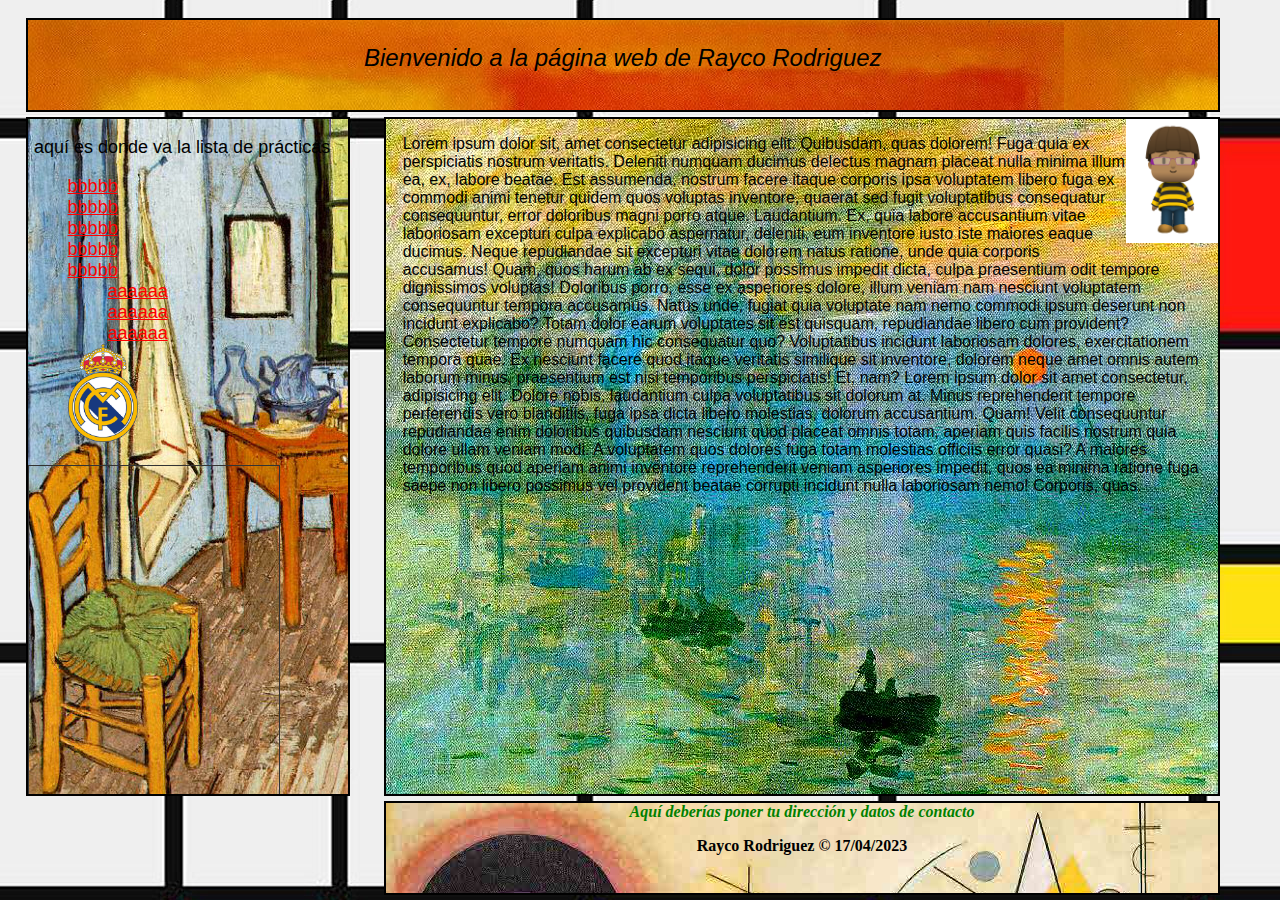
==== RSS/A1/index.html @ 91c970c4 "Add files via upload" ====
<!DOCTYPE html>
<html lang="es">
<head>
    <meta charset="UTF-8">
    <meta http-equiv="X-UA-Compatible" content="IE=edge">
    <meta name="viewport" content="width=device-width, initial-scale=1.0">
    <link rel="stylesheet" href="./pag/posiciones.css">
    <link rel="stylesheet" href="./pag/imagenes.css">
    <link rel="stylesheet" href="./pag/fuentes.css">
    <link rel="stylesheet" href="./pag/listas.css">
    <link rel="stylesheet" href="./pag/enlaces.css">
    <link rel="stylesheet" href="./pag/fondos.css">
    <link rel="stylesheet" href="./pag/margenes.css">
    <title>maqueta2</title>
</head>
<body>
        <div id="cabecera">
        <p>Bienvenido a la página web de Rayco Rodriguez</p>
        </div>
        <div id="indice">
            <p> Aquí es donde va la lista de prácticas</p> 
            
                <ul>
                    <li><a href="">bbbbb</a></li>
                    <li><a href="">bbbbb</a></li>
                    <li><a href="">bbbbb</a></li>
                    <li><a href="">bbbbb</a></li>
                    <li><a href="">bbbbb</a></li>
                    <ol>
                        <li><a href="">aaaaaa</a></li>
                        <li><a href="">aaaaaa</a></li>
                        <li><a href="">aaaaaa</a></li>
                    </ol>
                    <a href="./rss/noticias.rss"><img src="./img/yDsk99z.webp"></a>
                </ul>
                <div id="rss">
                    <div id="widgetmain" style="text-align:left;overflow-y:auto;overflow-x:hidden;width:250px;background-color:transparent; border:1px solid #333333;"><div id="rsswidget" style="height:400px;"><iframe src="http://us1.rssfeedwidget.com/getrss.php?time=1681675096351&amp;x=https%3A%2F%2Fe00-marca.uecdn.es%2Frss%2Ffutbol%2Fprimera-division.xml&amp;w=250&amp;h=400&amp;bc=333333&amp;bw=1&amp;bgc=transparent&amp;m=20&amp;it=true&amp;t=Noticias de Marca - Liga Santander&amp;tc=333333&amp;ts=10&amp;tb=transparent&amp;il=true&amp;lc=0000FF&amp;ls=14&amp;lb=false&amp;id=true&amp;dc=333333&amp;ds=14&amp;idt=true&amp;dtc=284F2D&amp;dts=12" border="0" hspace="0" vspace="0" frameborder="no" marginwidth="0" marginheight="0" style="border:0; padding:0; margin:0; width:250px; height:400px;" id="rssOutput">Reading RSS Feed ...</iframe></div><div style="text-align:right;margin-bottom:0;border-top:1px solid #333333;" id="widgetbottom"><span style="font-size:70%"><a href="http://www.rssfeedwidget.com">rss feed widget</a>&nbsp;</span><br></div></div>
                </div>
                   
        </div>
        <div id="contenido">
            <div id="imagen">
                <img id="mi_foto" alt="Foto de ..." src="img/avatar.png">
                </div>
                <div id="texto">
                <p> Lorem ipsum dolor sit, amet consectetur adipisicing elit. Quibusdam, quas dolorem! Fuga quia ex perspiciatis nostrum veritatis. Deleniti numquam ducimus delectus magnam placeat nulla minima illum ea, ex, labore beatae.
                Est assumenda, nostrum facere itaque corporis ipsa voluptatem libero fuga ex commodi animi tenetur quidem quos voluptas inventore, quaerat sed fugit voluptatibus consequatur consequuntur, error doloribus magni porro atque. Laudantium.
                Ex, quia labore accusantium vitae laboriosam excepturi culpa explicabo aspernatur, deleniti, eum inventore iusto iste maiores eaque ducimus. Neque repudiandae sit excepturi vitae dolorem natus ratione, unde quia corporis accusamus!
                Quam, quos harum ab ex sequi, dolor possimus impedit dicta, culpa praesentium odit tempore dignissimos voluptas! Doloribus porro, esse ex asperiores dolore, illum veniam nam nesciunt voluptatem consequuntur tempora accusamus.
                Natus unde, fugiat quia voluptate nam nemo commodi ipsum deserunt non incidunt explicabo? Totam dolor earum voluptates sit est quisquam, repudiandae libero cum provident? Consectetur tempore numquam hic consequatur quo?
                Voluptatibus incidunt laboriosam dolores, exercitationem tempora quae. Ex nesciunt facere quod itaque veritatis similique sit inventore, dolorem neque amet omnis autem laborum minus, praesentium est nisi temporibus perspiciatis! Et, nam? Lorem ipsum dolor sit amet consectetur, adipisicing elit. Dolore nobis, laudantium culpa voluptatibus sit dolorum at. Minus reprehenderit tempore perferendis vero blanditiis, fuga ipsa dicta libero molestias, dolorum accusantium. Quam!
                Velit consequuntur repudiandae enim doloribus quibusdam nesciunt quod placeat omnis totam, aperiam quis facilis nostrum quia dolore ullam veniam modi. A voluptatem quos dolores fuga totam molestias officiis error quasi?
                A maiores temporibus quod aperiam animi inventore reprehenderit veniam asperiores impedit, quos ea minima ratione fuga saepe non libero possimus vel provident beatae corrupti incidunt nulla laboriosam nemo! Corporis, quas.</p> 
            </div>
        </div>
        <div id="piedepagina">
            <address><a href="aaa">Aquí deberías poner tu dirección y datos de contacto</a></address>
            <p>Rayco Rodriguez &copy; 17/04/2023</p>
            
            
            
           
        </div>
</body>
</html>
---- RSS/A1/pag/posiciones.css ----
#imagen{
    float: right;
    width: 11%;}
#cabecera{
    position: absolute;
    top: 2%;
    left: 2%;
    height: 10%;
    width: 93%;
}
#indice{
    float: left;
    position: absolute;
    top: 13%;
    left: 2%;
    height: 75%;
    width: 25%;
}
#contenido{
    position: absolute;
    top: 13%;
    left: 30%;
    width: 65%;
    height: 75%;
}
#piedepagina{
    position: absolute;
    top: 89%;
    left: 30%;
    height: 10%;
    width: 65%;
}
---- RSS/A1/pag/imagenes.css ----
img#mi_foto{
    width: 100%;
    }

ul img{
    width: 25%;
}
---- RSS/A1/pag/fuentes.css ----
#cabecera{
    font-family: Arial, Helvetica, sans-serif;
    font-size: x-large;
    font-style: oblique;
    text-align: center;
}
#indice{
    text-transform: lowercase;
    font-family: Verdana, Geneva,Arial, Helvetica, sans-serif;
    font-size: large;
}
#contenido{
    font-family: Verdana, Geneva, Arial, Helvetica, sans-
    serif;
}
#piedepagina{
    font-weight: bold;
    text-align: center;
}
---- RSS/A1/pag/listas.css ----
#indice ul, ol, li{
    list-style-type: none;
}
#indice li ul ol {
    font-size: smaller;
    }
---- RSS/A1/pag/enlaces.css ----
#indice a:visited{
    color: red;
    text-decoration: none;
    font-style: italic;
    text-decoration: none;
}
#indice li>a:hover{
    background-color: White;
    color: Gray;
    text-transform: uppercase;
}
#piedepagina a:link{
    color: green;
    text-decoration: none;
}
#piedepagina a:hover{
    background-color: white;
    border-style: solid;
    border-color: black;
    font-style: normal;
    color: teal;
}
---- RSS/A1/pag/fondos.css ----
body{
    background-image:url(../img/mondrian.jpg); } 

#cabecera {
    background-image: url(../img/rothko.jpg);
}

#indice {
    background-image: url(../img/vangogh.jpg);
}

#contenido {
    background-image: url(../img/monet2.jpg);
}

#piedepagina {
    background-image: url(../img/kandinsky.jpg);
}
---- RSS/A1/pag/margenes.css ----
#texto p{
    margin-left: 2%;
    padding-bottom: 500px;
}
#indice p{
    margin-left: 2%;
}
#indice, #contenido{
    overflow: auto;
   } 


#cabecera, #contenido, #indice, #piedepagina{
    border:2px solid black;
    }
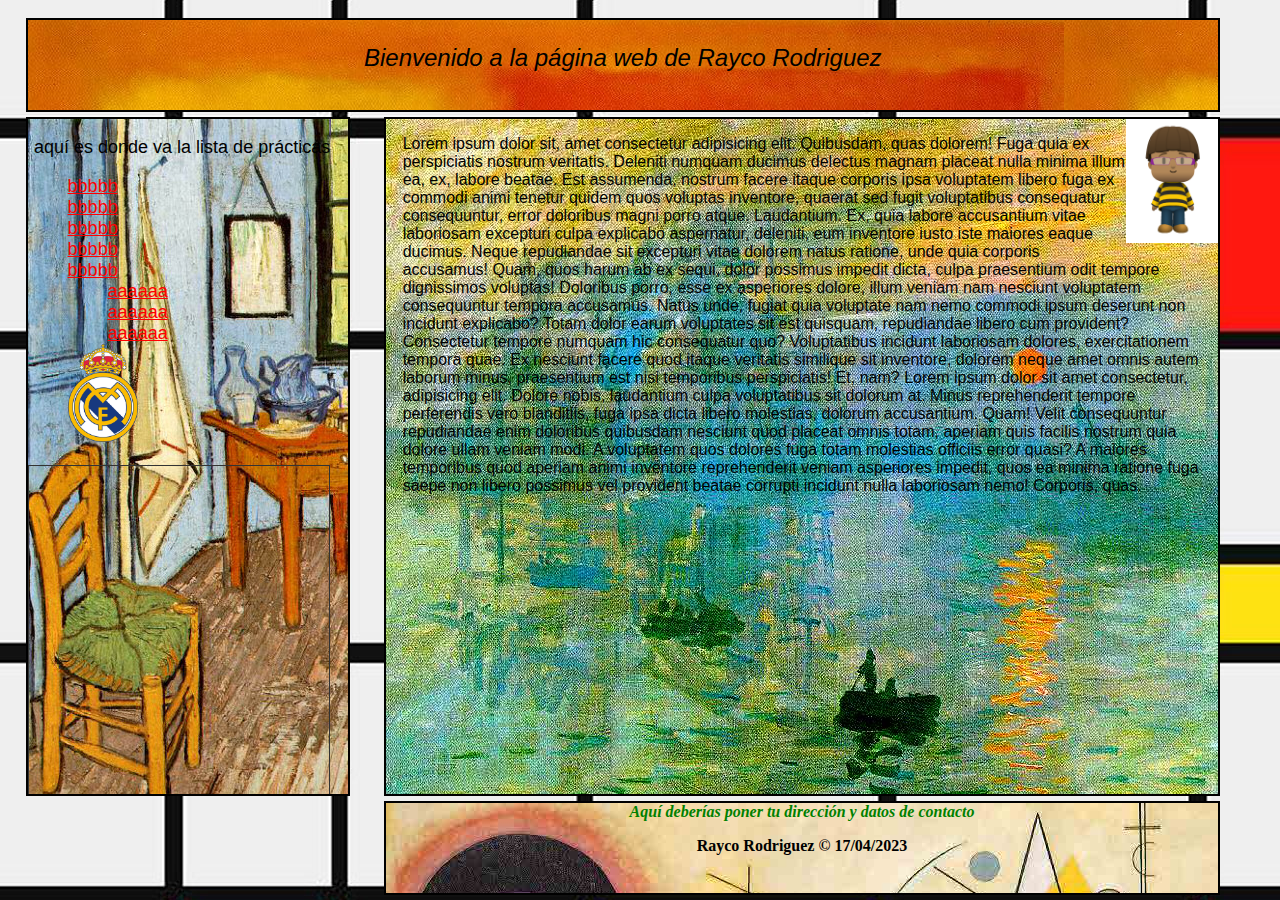
==== commit 78e4a710: "Update index.html" ====
--- a/RSS/A1/index.html
+++ b/RSS/A1/index.html
@@ -34,7 +34,14 @@
                     <a href="./rss/noticias.rss"><img src="./img/yDsk99z.webp"></a>
                 </ul>
                 <div id="rss">
-                    <div id="widgetmain" style="text-align:left;overflow-y:auto;overflow-x:hidden;width:250px;background-color:transparent; border:1px solid #333333;"><div id="rsswidget" style="height:400px;"><iframe src="http://us1.rssfeedwidget.com/getrss.php?time=1681675096351&amp;x=https%3A%2F%2Fe00-marca.uecdn.es%2Frss%2Ffutbol%2Fprimera-division.xml&amp;w=250&amp;h=400&amp;bc=333333&amp;bw=1&amp;bgc=transparent&amp;m=20&amp;it=true&amp;t=Noticias de Marca - Liga Santander&amp;tc=333333&amp;ts=10&amp;tb=transparent&amp;il=true&amp;lc=0000FF&amp;ls=14&amp;lb=false&amp;id=true&amp;dc=333333&amp;ds=14&amp;idt=true&amp;dtc=284F2D&amp;dts=12" border="0" hspace="0" vspace="0" frameborder="no" marginwidth="0" marginheight="0" style="border:0; padding:0; margin:0; width:250px; height:400px;" id="rssOutput">Reading RSS Feed ...</iframe></div><div style="text-align:right;margin-bottom:0;border-top:1px solid #333333;" id="widgetbottom"><span style="font-size:70%"><a href="http://www.rssfeedwidget.com">rss feed widget</a>&nbsp;</span><br></div></div>
+                   <div id="widgetmain" style="text-align:left;overflow-y:auto;overflow-x:hidden;width:300px;background-color:transparent; border:1px solid #333333;">
+                        <div id="rsswidget" style="height:400px;">
+                            <iframe src="http://us1.rssfeedwidget.com/getrss.php?time=1681754010066&amp;x=https%3A%2F%2Fe00-marca.uecdn.es%2Frss%2Ffutbol%2Freal-madrid.xml&amp;w=300&amp;h=400&amp;bc=333333&amp;bw=1&amp;bgc=transparent&amp;m=5&amp;it=true&amp;t=Noticias del Real Madrid - Rayco&amp;tc=333333&amp;ts=15&amp;tb=transparent&amp;il=true&amp;lc=0000FF&amp;ls=14&amp;lb=false&amp;id=true&amp;dc=333333&amp;ds=14&amp;idt=true&amp;dtc=284F2D&amp;dts=12"
+                             border="0" hspace="0" vspace="0" frameborder="no" marginwidth="0" marginheight="0" style="border:0; padding:0; margin:0; width:300px; height:400px;" id="rssOutput">Reading RSS Feed ...</iframe></div><div style="text-align:right;margin-bottom:0;border-top:1px solid #333333;" id="widgetbottom">
+                                <span style="font-size:70%"><a href="http://www.rssfeedwidget.com">rss feed widget</a>&nbsp;</span>
+                                <br>
+                            </div>
+                        </div>
                 </div>
                    
         </div>
@@ -62,4 +69,4 @@
            
         </div>
 </body>
-</html>+</html>
